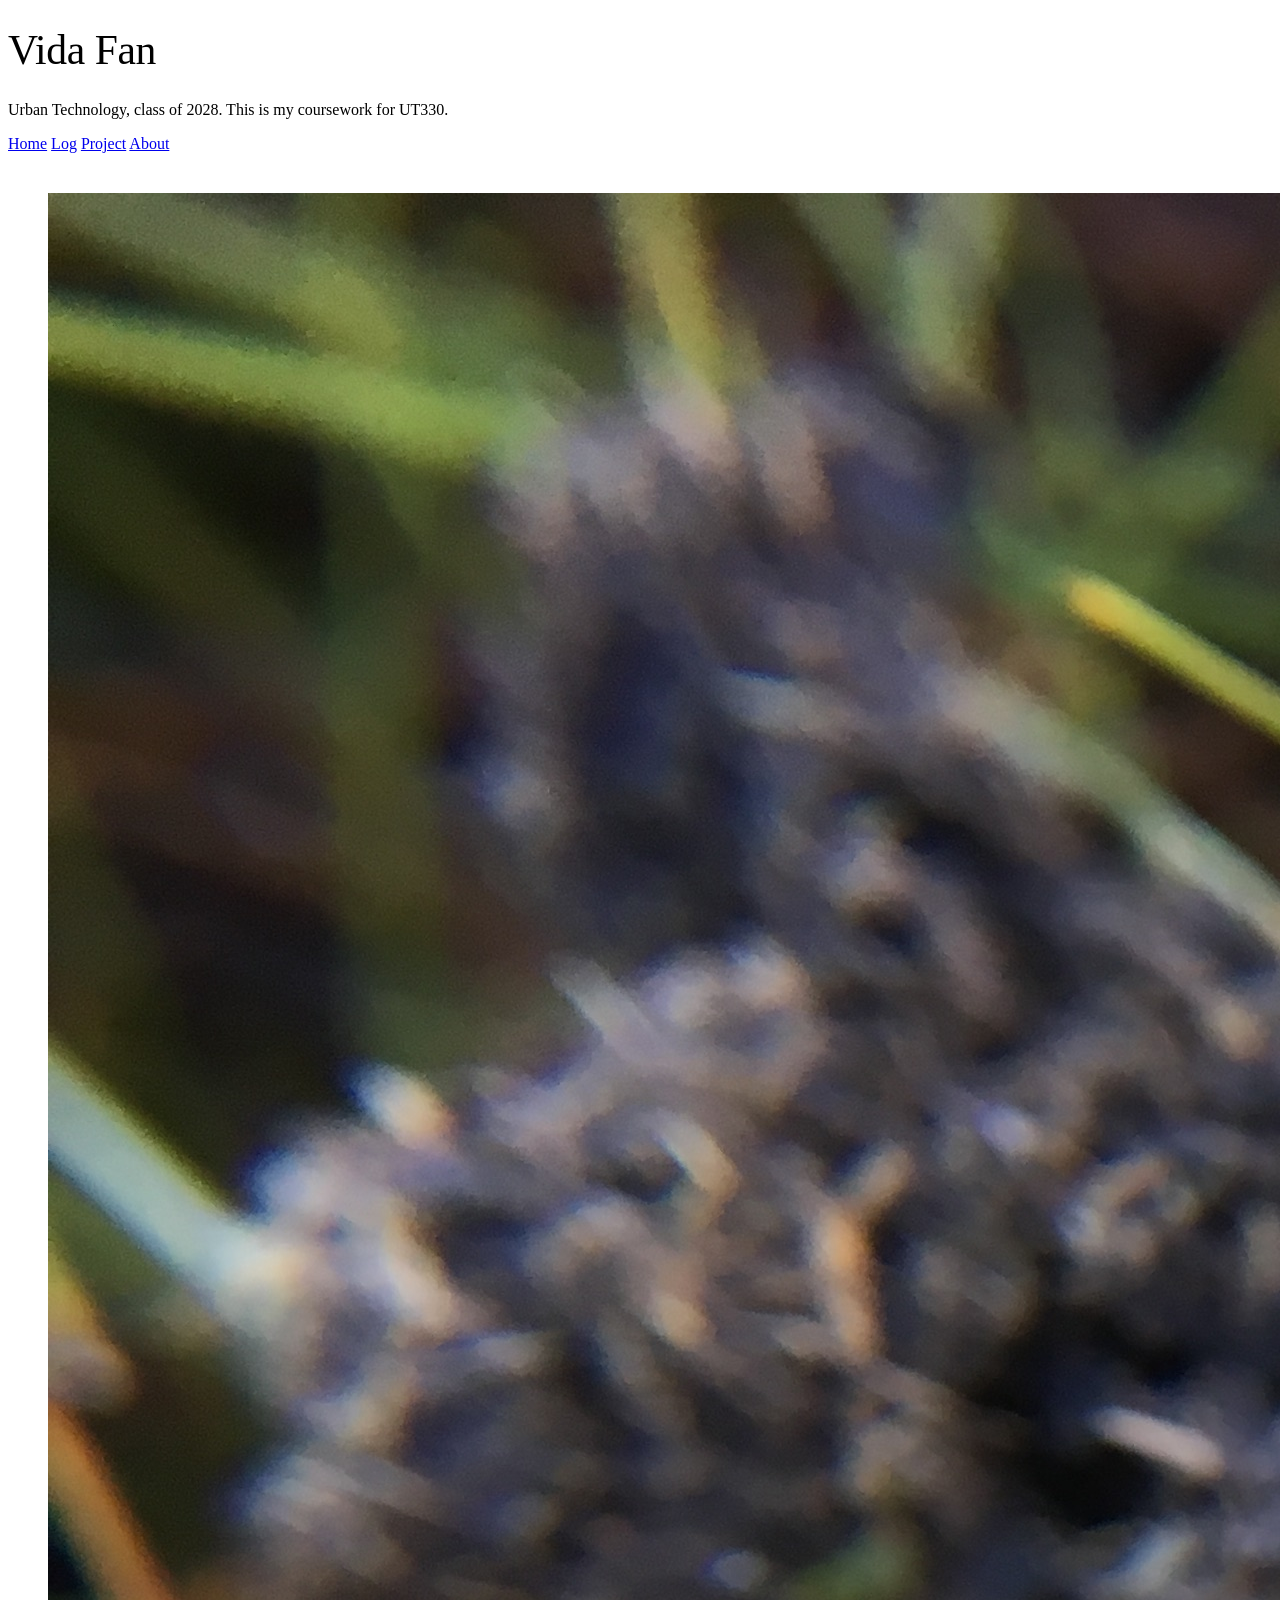
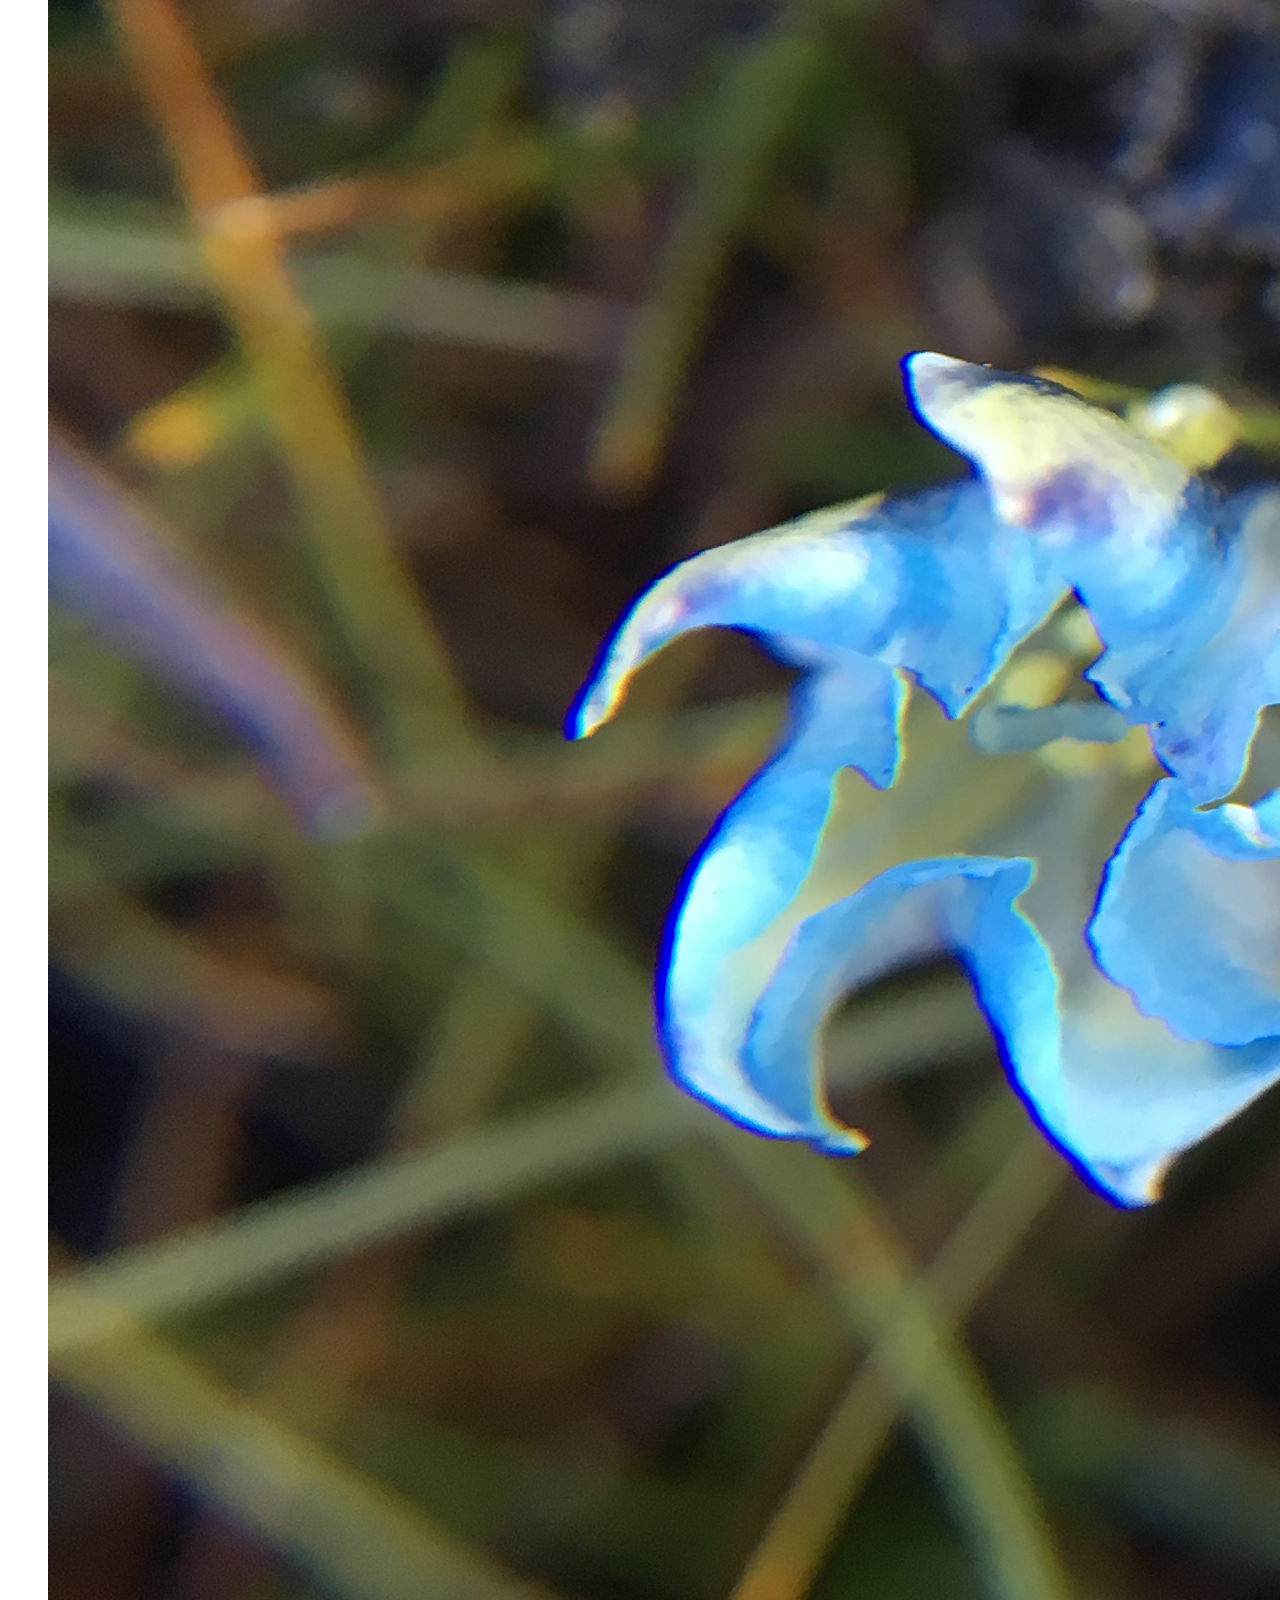
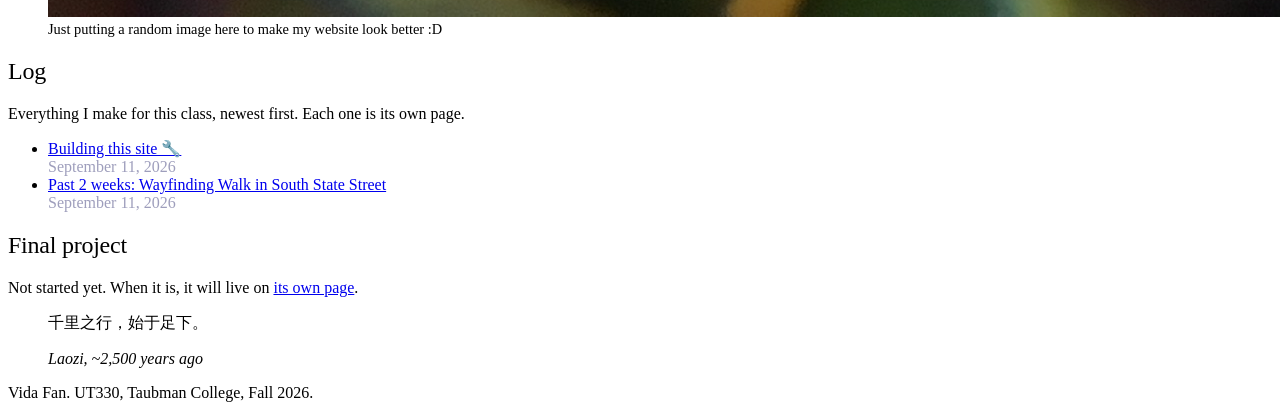
==== index.html @ b1cd77ea "Add files via upload" ====
<!DOCTYPE html>
<html lang="en">
<head>
<meta charset="utf-8">
<meta name="viewport" content="width=device-width, initial-scale=1">
<title>Vida Fan — UT330</title>
<meta name="description" content="Coursework for UT330 Interaction Design and Urban Experiences, Taubman College, Fall 2026.">

<!-- Two stylesheets. Order matters. simple.css first, then yours. -->
<link rel="stylesheet" href="https://cdn.simplecss.org/simple.min.css">
<link rel="stylesheet" href="css/custom.css">
</head>

<body>

<header>
  <h1>Vida Fan</h1>
  <p>Urban Technology, class of 2028. This is my coursework for UT330.</p>
  <nav>
    <a href="index.html" aria-current="page">Home</a>
    <a href="entries/index.html">Log</a>
    <a href="project.html">Project</a>
    <a href="about.html">About</a>
  </nav>
</header>

<main>

<figure>
  <img src="images/flower.JPG">
  <figcaption>
    Just putting a random image here to make my website look better :D
  </figcaption>
</figure>

  <h2>Log</h2>
  <p>Everything I make for this class, newest first. Each one is its own page.</p>

  <ul>
    <li>
      <a href="entries/2026-09-09-first-site.html">Building this site 🔧</a><br>
      <time datetime="2026-09-11">September 11, 2026</time>
    </li>
    <li>
      <a href="entries/2026-09-11-wayfinding-walk.html">Past 2 weeks: Wayfinding Walk in South State Street</a><br>
      <time datetime="2026-09-11">September 11, 2026</time>
    </li>
  </ul>


  <h2>Final project</h2>
  <p>
    Not started yet. When it is, it will live on
    <a href="project.html">its own page</a>.
  </p>

</main>

<blockquote>
  <!-- <p>Suffering in search of truth gives true meaning to the truth.</p>
  <cite>Muata Ashby</cite> -->
  <p>千里之行，始于足下。</p>
  <cite>Laozi, ~2,500 years ago</cite>
</blockquote>

<footer>
  <p>Vida Fan. UT330, Taubman College, Fall 2026.</p>
</footer>

</body>
</html>
---- css/custom.css ----
/* ============================================================
   YOUR STYLES

   This file loads AFTER simple.css in the HTML, so anything you
   write here wins. That order is called the cascade. If you put
   this link above simple.css instead, none of it will work.

   Simple.css already styles every HTML element. You are not
   starting from nothing. You are adjusting something.
   ============================================================ */


/* ------------------------------------------------------------
   1. FONTS

   The @import below pulls two typefaces from Google Fonts.
   To change them:
     1. go to fonts.google.com or fontshare.com
     2. pick a font, copy the @import they give you
     3. replace the line below
     4. put the font's name in --sans-font or --heading-font

   @import must be the first thing in the file. Always.
   ------------------------------------------------------------ */

@import url('https://fonts.googleapis.com/css2?family=Instrument+Serif:ital@0;1&family=Inter:wght@400;600&display=swap');
@import url('https://fonts.googleapis.com/css2?family=Noto+Sans+Anatolian+Hieroglyphs&family=Noto+Sans+Egyptian+Hieroglyphs&display=swap');


/* ------------------------------------------------------------
   2. VARIABLES

   These names come from simple.css. Changing a value here
   changes it everywhere on every page at once.

   Change all of them. The point is that your site does not
   look like the starter.
   ------------------------------------------------------------ */

:root, ::backdrop {

  /* --- type --- */
  --sans-font: 'Garamond', system-ui, sans-serif;   /* body text */
  --heading-font: 'Georgia Serif', Georgia, serif;  /* mine, not simple.css's */
  --mono-font: ui-monospace, Menlo, Consolas, monospace;
  /* --quote-font: 'Noto Sans Anatolian Hieroglyphs' */

  

  /* --- color --- */
  --bg:          #090110;   /* page background */
  --accent-bg:   #1142e189;   /* boxes, table headers, quote backgrounds */
  --text:        hsl(240, 100%, 100%);   /* body text */
  --text-light:  #9e9ebc;   /* captions and secondary text */
  --border:      #8495cb;   /* rules and outlines */
  --accent:      #1d95ba;   /* links */
  --accent-hover:#31b3ff;
  --accent-text: var(--bg); /* text sitting on top of accent */
  --code:        #9a2a7c;
  --marked:      #6bf577;   /* highlighter color for <mark> */

  --standard-border-radius: 3px;
}


/* ------------------------------------------------------------
   3. ADJUSTMENTS

   Simple.css does not have a heading font variable, so this
   applies mine. Delete it if you only want one typeface.
   ------------------------------------------------------------ */

h1, h2, h3, h4 {
  font-family: var(--heading-font);
  font-weight: 400;
  letter-spacing: -0.01em;
}

h1 { font-size: 2.6rem; line-height: 1.1; }

/* Dates and captions */
time { color: var(--text-light); }

figcaption { font-size: 0.9rem; }

/* Simple.css centers the header. This left-aligns it. */
header { text-align: left; padding-bottom: 1.5rem; }
header > nav { margin-top: 0.5rem; }


/* ------------------------------------------------------------
   4. YOUR CSS

   Write below here so you can always find your own work.
   ------------------------------------------------------------ */
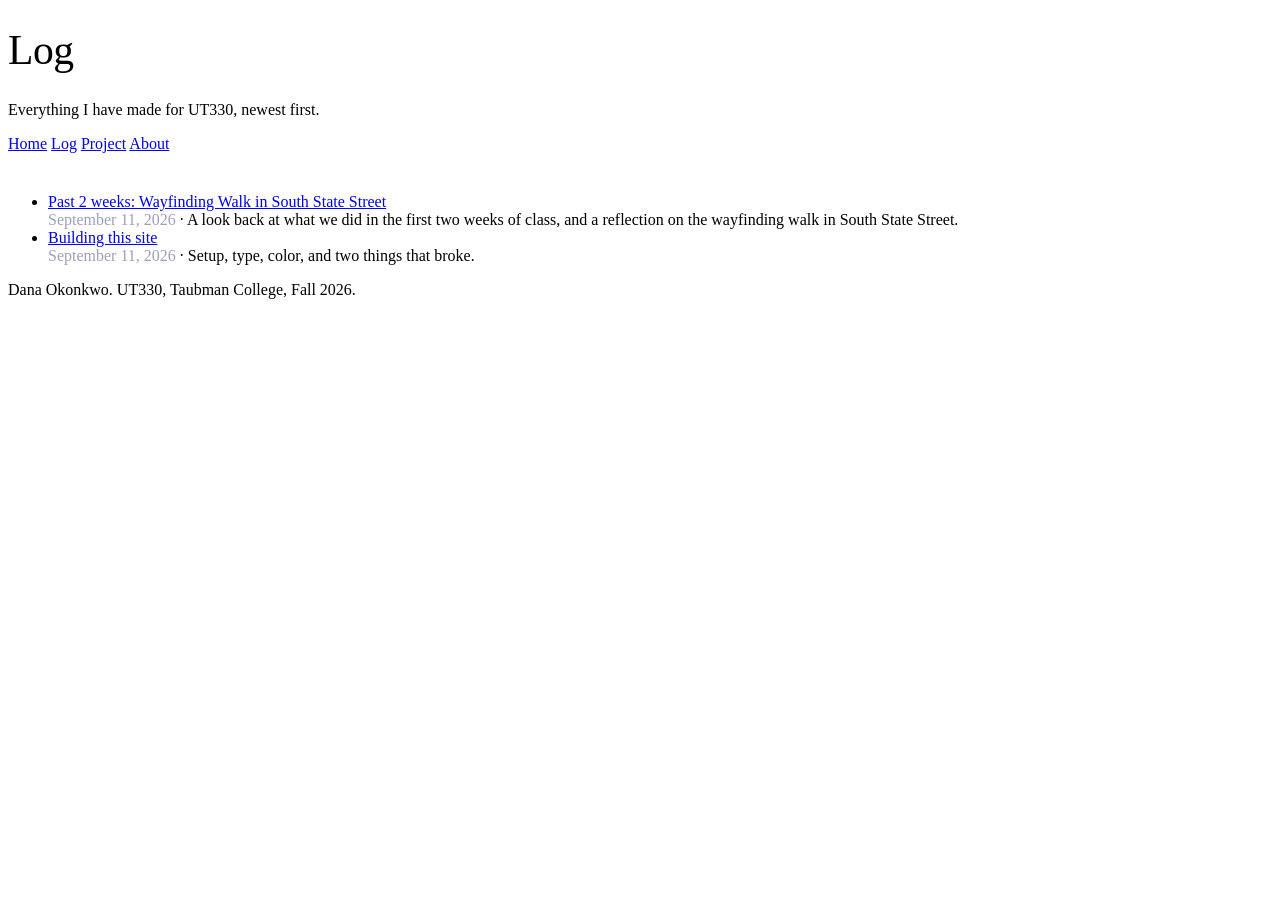
==== commit 776d3cae: "Made changes in some files." ====
--- a/index.html
+++ b/index.html
@@ -3,68 +3,54 @@
 <head>
 <meta charset="utf-8">
 <meta name="viewport" content="width=device-width, initial-scale=1">
-<title>Vida Fan — UT330</title>
-<meta name="description" content="Coursework for UT330 Interaction Design and Urban Experiences, Taubman College, Fall 2026.">
-
-<!-- Two stylesheets. Order matters. simple.css first, then yours. -->
+<title>Log — Dana Okonkwo</title>
 <link rel="stylesheet" href="https://cdn.simplecss.org/simple.min.css">
-<link rel="stylesheet" href="css/custom.css">
+<link rel="stylesheet" href="../css/custom.css">
 </head>
 
 <body>
 
 <header>
-  <h1>Vida Fan</h1>
-  <p>Urban Technology, class of 2028. This is my coursework for UT330.</p>
+  <h1>Log</h1>
+  <p>Everything I have made for UT330, newest first.</p>
   <nav>
-    <a href="index.html" aria-current="page">Home</a>
-    <a href="entries/index.html">Log</a>
-    <a href="project.html">Project</a>
-    <a href="about.html">About</a>
+    <a href="../index.html">Home</a>
+    <a href="index.html" aria-current="page">Log</a>
+    <a href="../project.html">Project</a>
+    <a href="../about.html">About</a>
   </nav>
 </header>
 
 <main>
 
-<figure>
-  <img src="images/flower.JPG">
-  <figcaption>
-    Just putting a random image here to make my website look better :D
-  </figcaption>
-</figure>
+  <!-- =====================================================
+       ADDING A NEW ENTRY, every time:
 
-  <h2>Log</h2>
-  <p>Everything I make for this class, newest first. Each one is its own page.</p>
+       1. duplicate _TEMPLATE.html
+       2. rename it  YYYY-MM-DD-short-title.html
+       3. write it
+       4. add a link to it at the TOP of the list below
+       5. add a link on the home page too
+       ===================================================== -->
 
   <ul>
     <li>
-      <a href="entries/2026-09-09-first-site.html">Building this site 🔧</a><br>
-      <time datetime="2026-09-11">September 11, 2026</time>
+      <a href="2026-09-11-wayfinding-walk.html">Past 2 weeks: Wayfinding Walk in South State Street</a><br>
+      <time datetime="2026-09-11">September 11, 2026</time> ·
+      A look back at what we did in the first two weeks of class, and a reflection on the wayfinding walk in South State Street.
     </li>
+
     <li>
-      <a href="entries/2026-09-11-wayfinding-walk.html">Past 2 weeks: Wayfinding Walk in South State Street</a><br>
-      <time datetime="2026-09-11">September 11, 2026</time>
+      <a href="2026-09-11-first-site.html">Building this site</a><br>
+      <time datetime="2026-09-11">September 11, 2026</time> ·
+      Setup, type, color, and two things that broke.
     </li>
   </ul>
 
-
-  <h2>Final project</h2>
-  <p>
-    Not started yet. When it is, it will live on
-    <a href="project.html">its own page</a>.
-  </p>
-
 </main>
 
-<blockquote>
-  <!-- <p>Suffering in search of truth gives true meaning to the truth.</p>
-  <cite>Muata Ashby</cite> -->
-  <p>千里之行，始于足下。</p>
-  <cite>Laozi, ~2,500 years ago</cite>
-</blockquote>
-
 <footer>
-  <p>Vida Fan. UT330, Taubman College, Fall 2026.</p>
+  <p>Dana Okonkwo. UT330, Taubman College, Fall 2026.</p>
 </footer>
 
 </body>
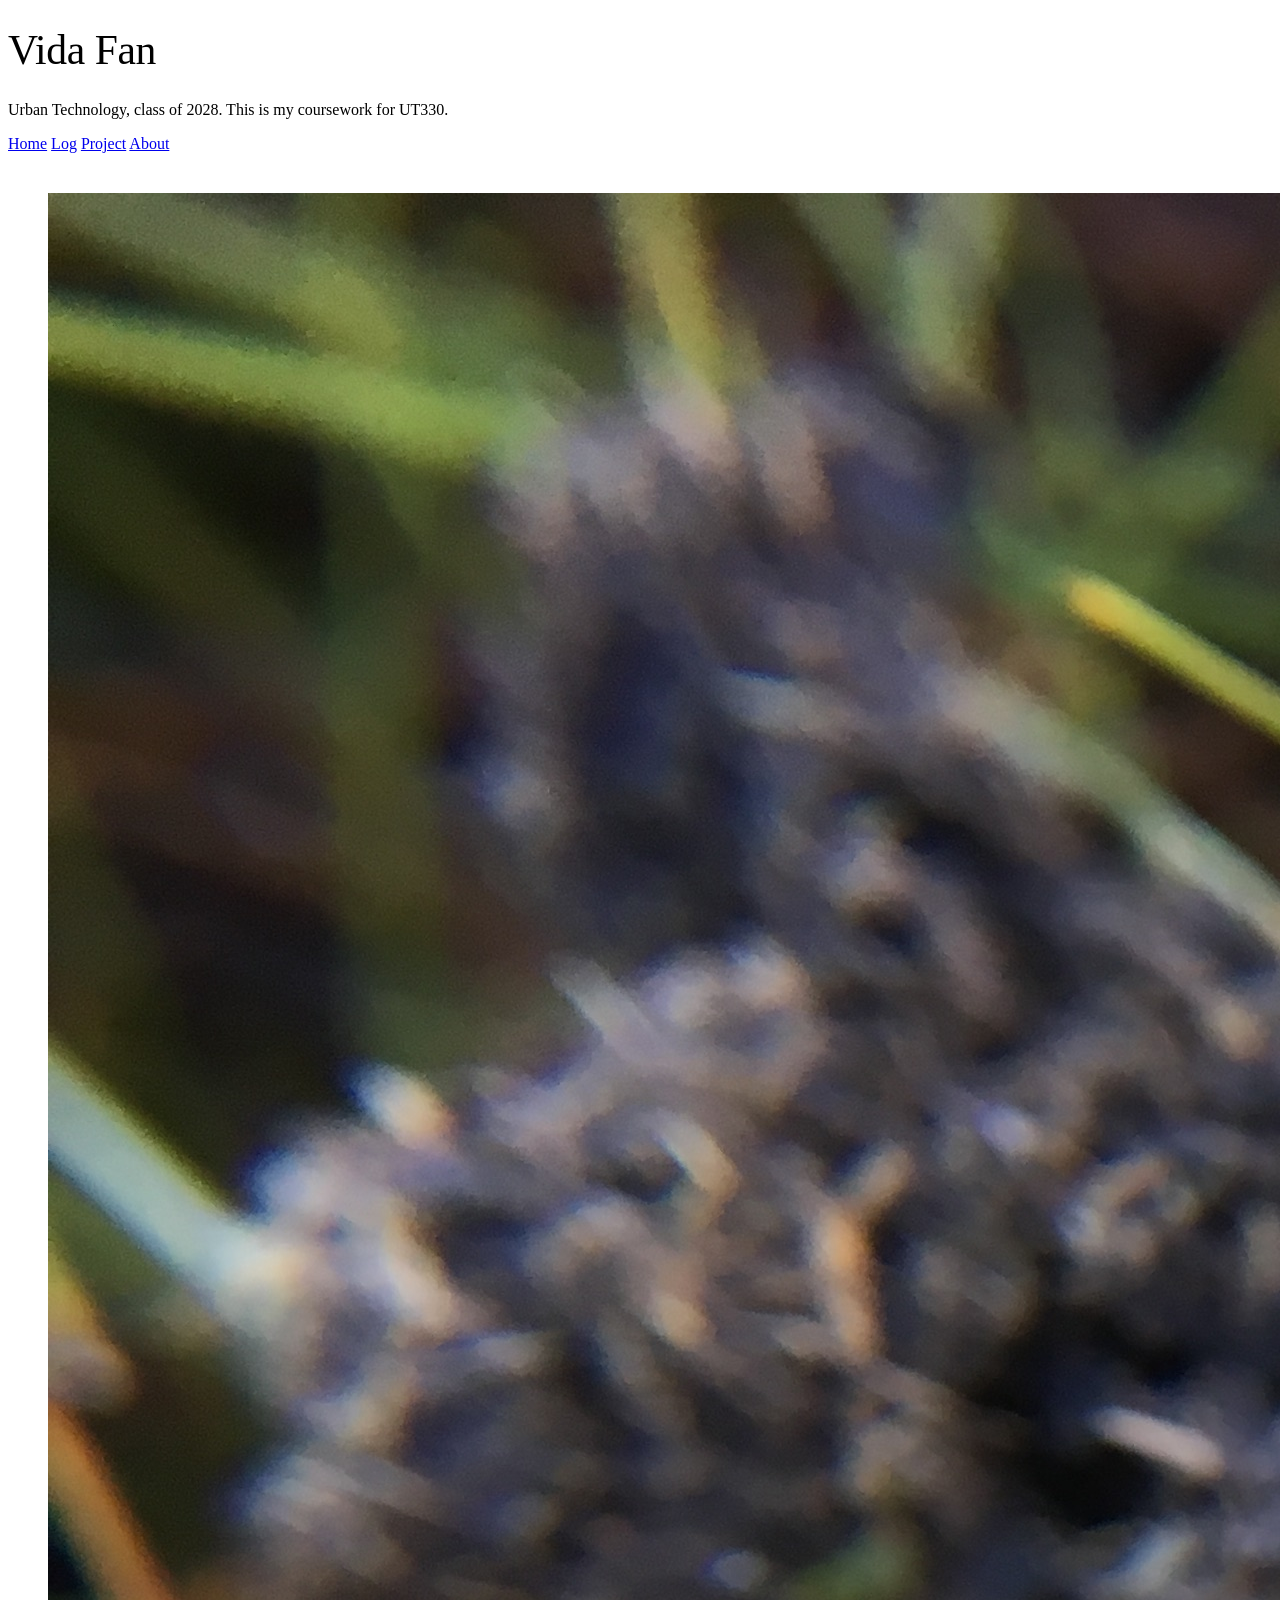
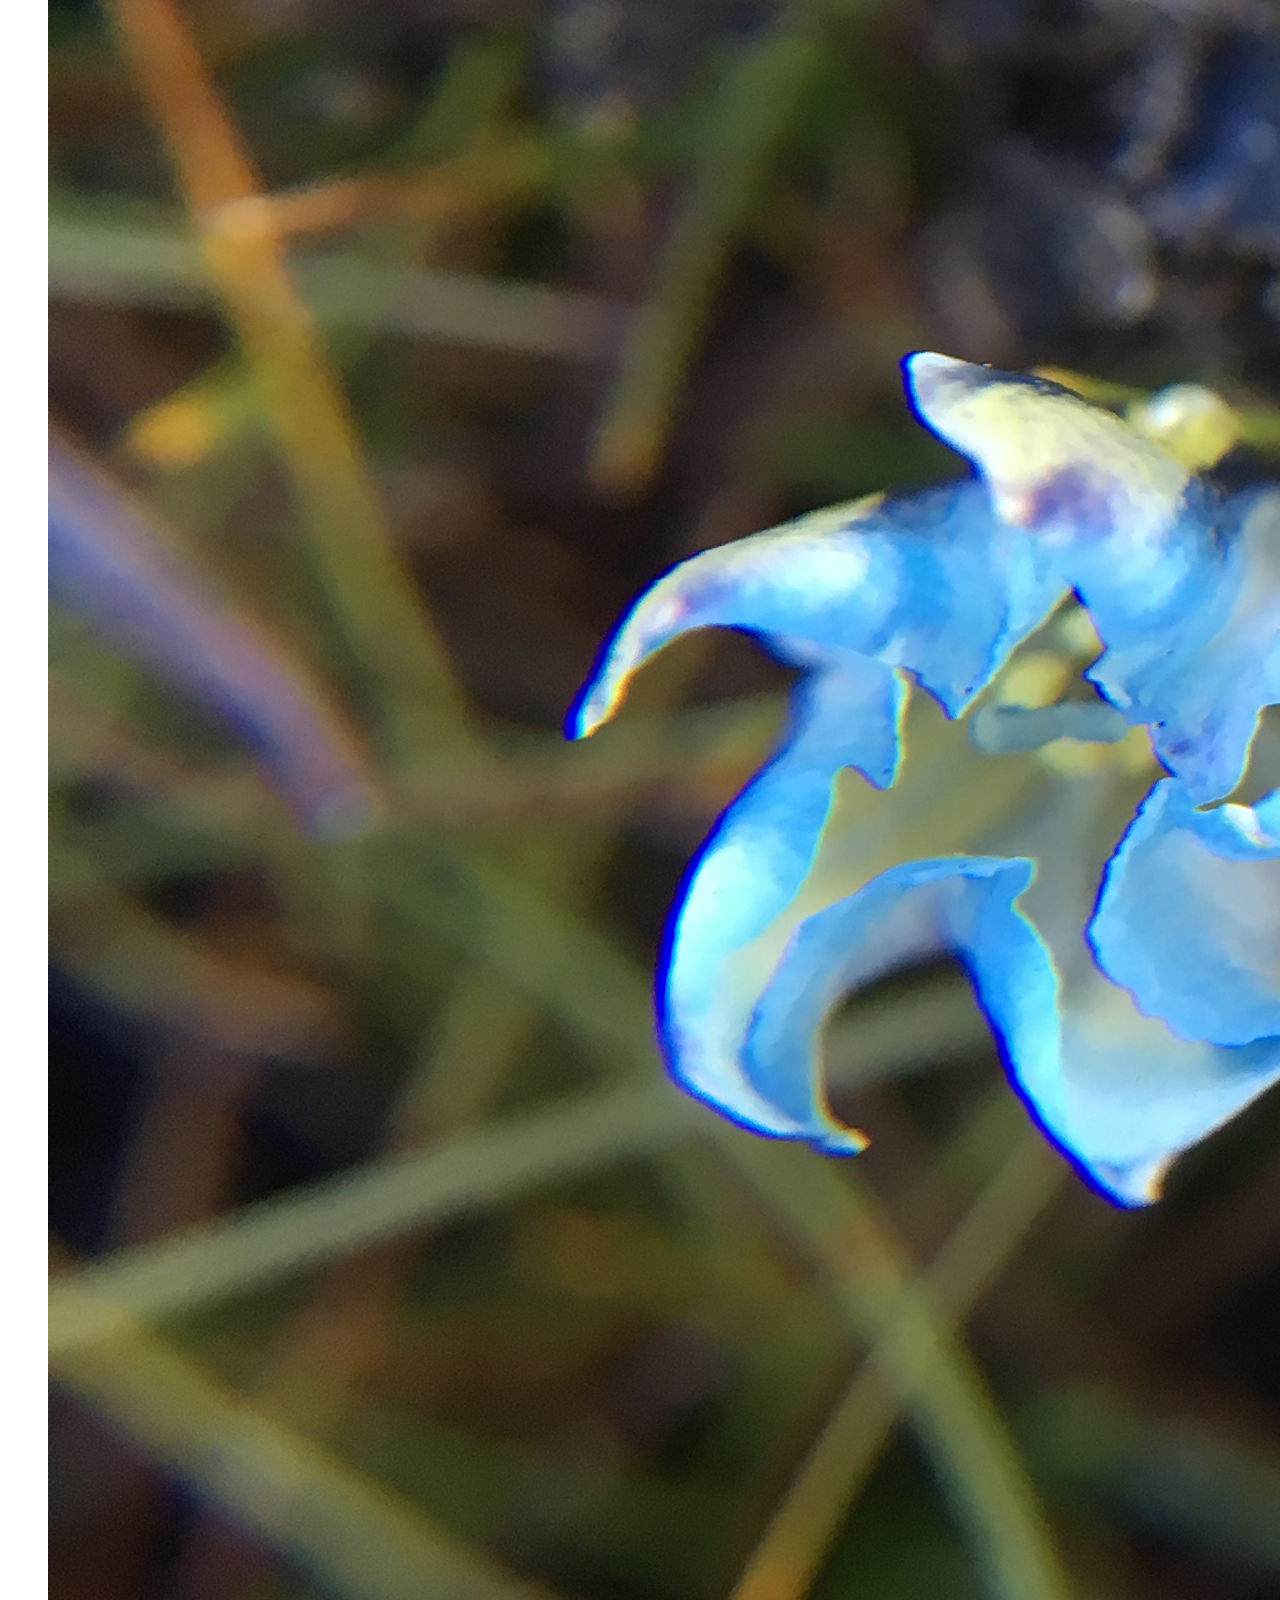
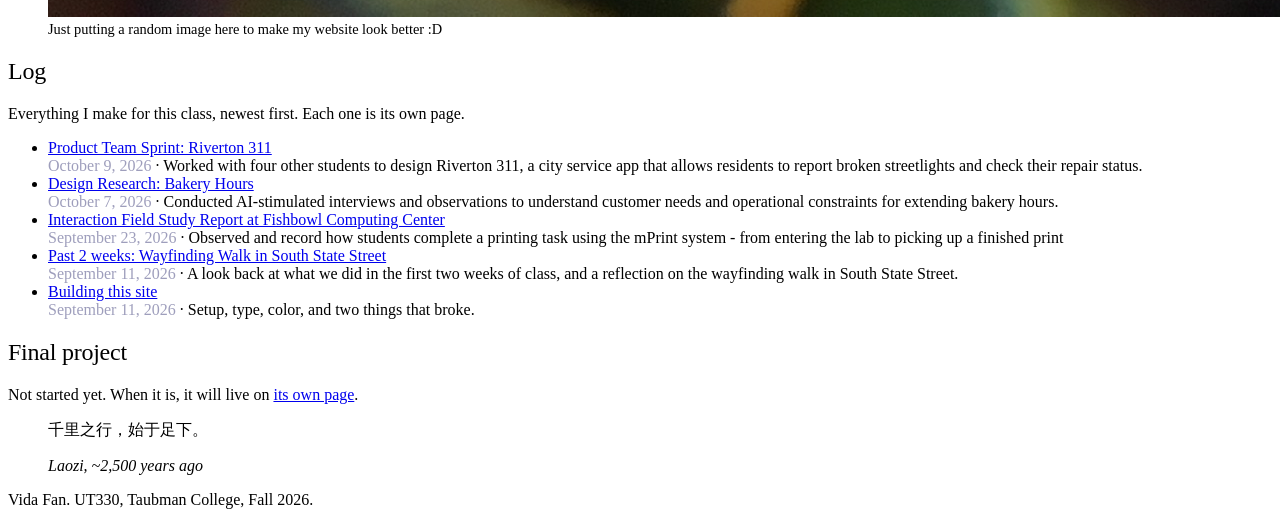
==== commit 33f5ef23: "Add files via upload" ====
--- a/index.html
+++ b/index.html
@@ -3,54 +3,89 @@
 <head>
 <meta charset="utf-8">
 <meta name="viewport" content="width=device-width, initial-scale=1">
-<title>Log — Dana Okonkwo</title>
+<title>Vida Fan — UT330</title>
+<meta name="description" content="Coursework for UT330 Interaction Design and Urban Experiences, Taubman College, Fall 2026.">
+
+<!-- Two stylesheets. Order matters. simple.css first, then yours. -->
 <link rel="stylesheet" href="https://cdn.simplecss.org/simple.min.css">
-<link rel="stylesheet" href="../css/custom.css">
+<link rel="stylesheet" href="css/custom.css">
 </head>
 
 <body>
 
 <header>
-  <h1>Log</h1>
-  <p>Everything I have made for UT330, newest first.</p>
+  <h1>Vida Fan</h1>
+  <p>Urban Technology, class of 2028. This is my coursework for UT330.</p>
   <nav>
-    <a href="../index.html">Home</a>
-    <a href="index.html" aria-current="page">Log</a>
-    <a href="../project.html">Project</a>
-    <a href="../about.html">About</a>
+    <a href="index.html" aria-current="page">Home</a>
+    <a href="entries/index.html">Log</a>
+    <a href="project.html">Project</a>
+    <a href="about.html">About</a>
   </nav>
 </header>
 
 <main>
 
-  <!-- =====================================================
-       ADDING A NEW ENTRY, every time:
+<figure>
+  <img src="images/flower.JPG">
+  <figcaption>
+    Just putting a random image here to make my website look better :D
+  </figcaption>
+</figure>
 
-       1. duplicate _TEMPLATE.html
-       2. rename it  YYYY-MM-DD-short-title.html
-       3. write it
-       4. add a link to it at the TOP of the list below
-       5. add a link on the home page too
-       ===================================================== -->
+  <h2>Log</h2>
+  <p>Everything I make for this class, newest first. Each one is its own page.</p>
 
   <ul>
     <li>
-      <a href="2026-09-11-wayfinding-walk.html">Past 2 weeks: Wayfinding Walk in South State Street</a><br>
+      <a href="entries/riverton-311.html">Product Team Sprint: Riverton 311</a><br>
+      <time datetime="2026-10-09">October 9, 2026</time> ·
+      Worked with four other students to design Riverton 311, a city service app that allows residents to report broken streetlights and check their repair status.
+    </li>
+
+    <li>
+      <a href="entries/bakery-design-research.html">Design Research: Bakery Hours</a><br>
+      <time datetime="2026-10-07">October 7, 2026</time> ·
+      Conducted AI-stimulated interviews and observations to understand customer needs and operational constraints for extending bakery hours.
+    </li>
+
+    <li>
+      <a href="entries/2026-09-23-fishbowl.html">Interaction Field Study Report at Fishbowl Computing Center</a><br>
+      <time datetime="2026-09-23">September 23, 2026</time> ·
+      Observed and record how students complete a printing task using the mPrint system - from entering the lab to picking up a finished print
+    </li>
+
+    <li>
+      <a href="entries/2026-09-11-wayfinding-walk.html">Past 2 weeks: Wayfinding Walk in South State Street</a><br>
       <time datetime="2026-09-11">September 11, 2026</time> ·
       A look back at what we did in the first two weeks of class, and a reflection on the wayfinding walk in South State Street.
     </li>
 
     <li>
-      <a href="2026-09-11-first-site.html">Building this site</a><br>
+      <a href="entries/2026-09-11-first-site.html">Building this site</a><br>
       <time datetime="2026-09-11">September 11, 2026</time> ·
       Setup, type, color, and two things that broke.
     </li>
   </ul>
 
+
+  <h2>Final project</h2>
+  <p>
+    Not started yet. When it is, it will live on
+    <a href="project.html">its own page</a>.
+  </p>
+
 </main>
 
+<blockquote>
+  <!-- <p>Suffering in search of truth gives true meaning to the truth.</p>
+  <cite>Muata Ashby</cite> -->
+  <p>千里之行，始于足下。</p>
+  <cite>Laozi, ~2,500 years ago</cite>
+</blockquote>
+
 <footer>
-  <p>Dana Okonkwo. UT330, Taubman College, Fall 2026.</p>
+  <p>Vida Fan. UT330, Taubman College, Fall 2026.</p>
 </footer>
 
 </body>
